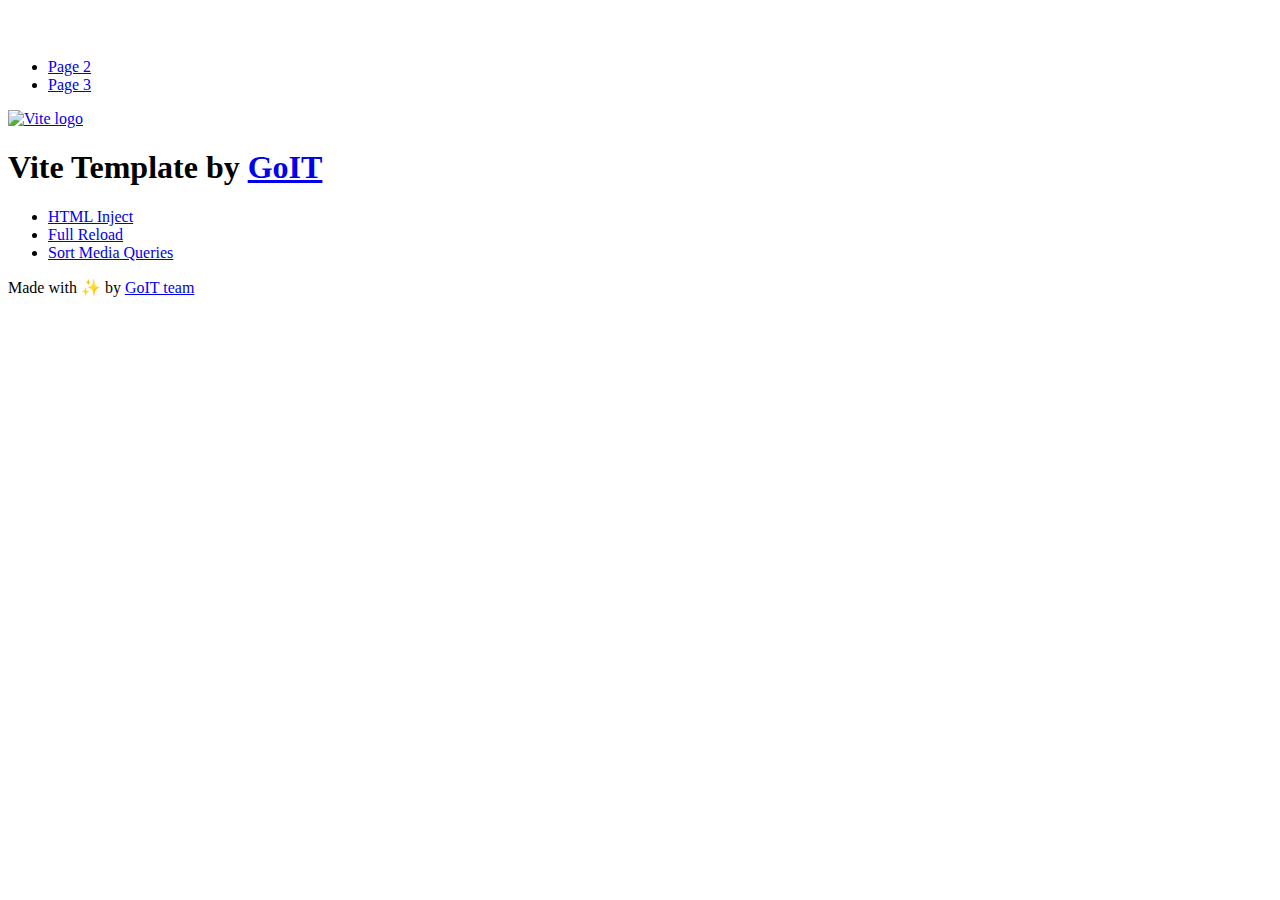
==== index.html @ 90341db1 "Deploying to gh-pages from @ ruslankozenko/goit-js-hw-09@24b28b09d78c9d849c903e86c3571c238fe5a2c3 🚀" ====
<!DOCTYPE html>
<html lang="en">
  <head>
    <meta charset="UTF-8" />
    <link rel="icon" type="image/svg+xml" href="/goit-js-hw-09/favicon.svg" />
    <meta name="viewport" content="width=device-width, initial-scale=1.0" />
    <title>Vanilla App Template</title>
    <script type="module" crossorigin src="/goit-js-hw-09/index.js"></script>
    <link rel="stylesheet" crossorigin href="/goit-js-hw-09/assets/styles-DvPDDfy5.css">
  </head>
  <body>
    <header class="header">
  <div class="container">
    <nav class="nav">
      <a class="nav-logo" href="./index.html" aria-label="Site logo">
        <svg class="nav-logo-icon" width="100" height="30">
          <use href="/goit-js-hw-09/assets/sprite-E8vg0sBb.svg#logo"></use>
        </svg>
      </a>
      <ul class="nav-list">
        <li class="nav-item">
          <a class="nav-link {=$highlight-act}" href="./page-2.html">Page 2</a>
        </li>
        <li class="nav-item">
          <a class="nav-link {=$highlight-curr}" href="./page-3.html">Page 3</a>
        </li>
      </ul>
    </nav>
  </div>
</header>


    <main>
      <!-- Loads the specified .html file -->
      <section class="vite-promo">
  <div class="container">
    <div class="vite-promo-thumb">
      <a
        class="vite-promo-link"
        href="https://vitejs.dev/"
        target="_blank"
        rel="noopener noreferrer"
        aria-label="Link to Vite official website"
        title="Vite.js  build tool"
      >
        <!-- Path to images as from index.html file -->
        <img
          class="pic"
          src="/goit-js-hw-09/assets/vite-logo-9o_aqrTe.png"
          alt="Vite logo"
          width="640"
          height="640"
        />
      </a>
    </div>
    <h1 class="main-title">
      <span class="main-title-gradient">Vite</span>
      Template by
      <a
        class="main-title-link"
        href="https://github.com/goitacademy/vanilla-app-template"
        target="_blank"
        rel="noopener noreferrer"
      >
        GoIT
      </a>
    </h1>
  </div>
</section>

      <article class="badges">
  <div class="container">
    <ul class="badges-list">
      <li class="badges-item">
        <a
          class="badges-link"
          href="https://www.npmjs.com/package/vite-plugin-html-inject"
          target="_blank"
          rel="noopener noreferrer"
        >
          HTML Inject
        </a>
      </li>
      <li class="badges-item">
        <a
          class="badges-link"
          href="https://www.npmjs.com/package/vite-plugin-full-reload"
          target="_blank"
          rel="noopener noreferrer"
        >
          Full Reload
        </a>
      </li>
      <li class="badges-item">
        <a
          class="badges-link"
          href="https://www.npmjs.com/package/postcss-sort-media-queries"
          target="_blank"
          rel="noopener noreferrer"
        >
          Sort Media Queries
        </a>
      </li>
    </ul>
  </div>
</article>

    </main>

    <footer class="footer">
  <div class="container">
    <p class="footer-desc">
      Made with ✨ by
      <a
        class="footer-link"
        href="https://goit.global/ua/"
        target="_blank"
        rel="noopener noreferrer"
      >
        GoIT team
      </a>
    </p>
  </div>
</footer>


  </body>
</html>
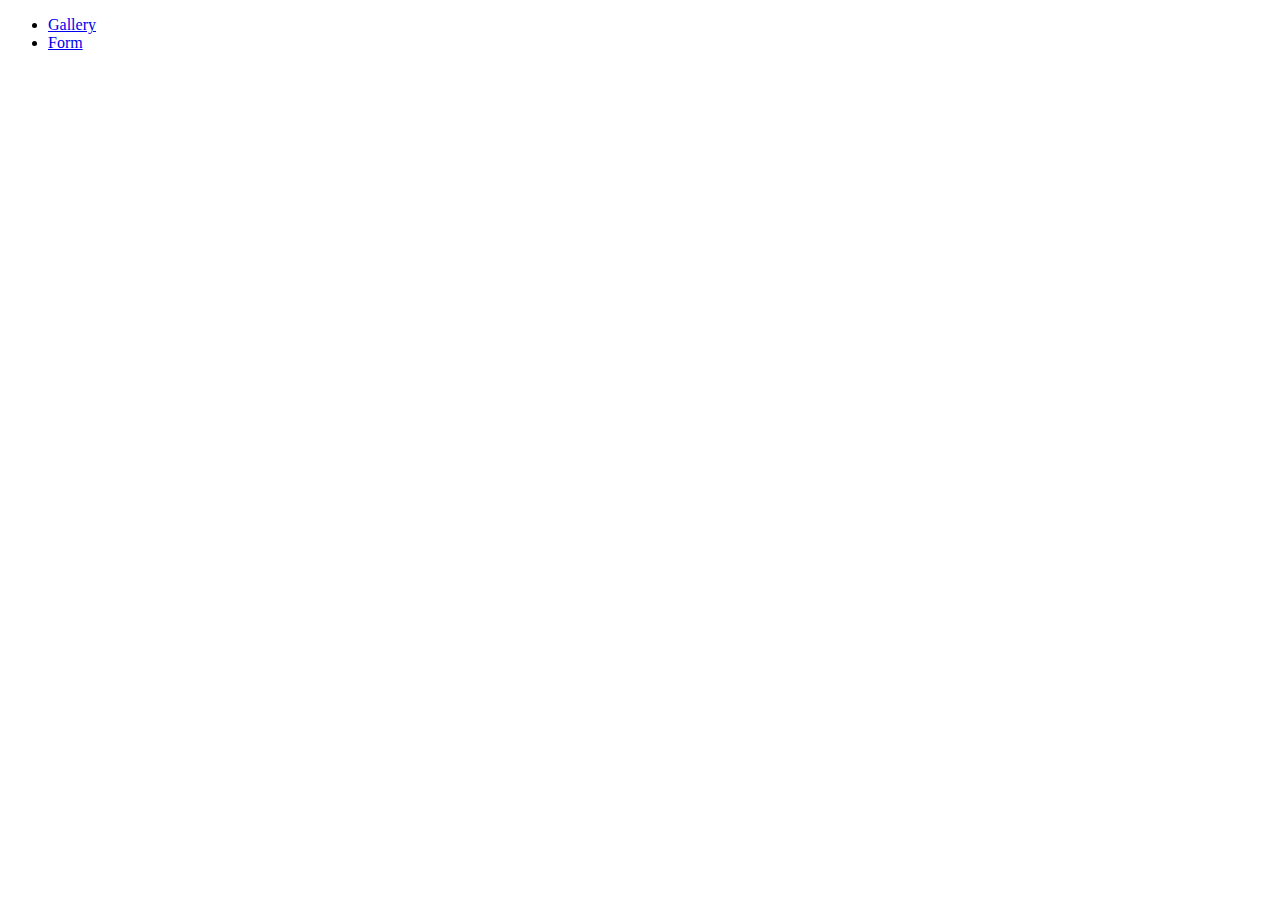
==== commit 607922a0: "Deploying to gh-pages from @ ruslankozenko/goit-js-hw-09@7cd7653e1c88f1c3bcb6e4f6e3c352e8267b2a62 🚀" ====
--- a/index.html
+++ b/index.html
@@ -2,127 +2,17 @@
 <html lang="en">
   <head>
     <meta charset="UTF-8" />
-    <link rel="icon" type="image/svg+xml" href="/goit-js-hw-09/favicon.svg" />
     <meta name="viewport" content="width=device-width, initial-scale=1.0" />
-    <title>Vanilla App Template</title>
-    <script type="module" crossorigin src="/goit-js-hw-09/index.js"></script>
-    <link rel="stylesheet" crossorigin href="/goit-js-hw-09/assets/styles-DvPDDfy5.css">
+    <title>JavaScript hw-09</title>
+    <script async type="module" crossorigin src="/goit-js-hw-09/assets/styles-l0sNRNKZ.js"></script>
   </head>
   <body>
-    <header class="header">
-  <div class="container">
-    <nav class="nav">
-      <a class="nav-logo" href="./index.html" aria-label="Site logo">
-        <svg class="nav-logo-icon" width="100" height="30">
-          <use href="/goit-js-hw-09/assets/sprite-E8vg0sBb.svg#logo"></use>
-        </svg>
-      </a>
-      <ul class="nav-list">
-        <li class="nav-item">
-          <a class="nav-link {=$highlight-act}" href="./page-2.html">Page 2</a>
-        </li>
-        <li class="nav-item">
-          <a class="nav-link {=$highlight-curr}" href="./page-3.html">Page 3</a>
-        </li>
-      </ul>
-    </nav>
-  </div>
-</header>
-
-
-    <main>
-      <!-- Loads the specified .html file -->
-      <section class="vite-promo">
-  <div class="container">
-    <div class="vite-promo-thumb">
-      <a
-        class="vite-promo-link"
-        href="https://vitejs.dev/"
-        target="_blank"
-        rel="noopener noreferrer"
-        aria-label="Link to Vite official website"
-        title="Vite.js  build tool"
-      >
-        <!-- Path to images as from index.html file -->
-        <img
-          class="pic"
-          src="/goit-js-hw-09/assets/vite-logo-9o_aqrTe.png"
-          alt="Vite logo"
-          width="640"
-          height="640"
-        />
-      </a>
-    </div>
-    <h1 class="main-title">
-      <span class="main-title-gradient">Vite</span>
-      Template by
-      <a
-        class="main-title-link"
-        href="https://github.com/goitacademy/vanilla-app-template"
-        target="_blank"
-        rel="noopener noreferrer"
-      >
-        GoIT
-      </a>
-    </h1>
-  </div>
-</section>
-
-      <article class="badges">
-  <div class="container">
-    <ul class="badges-list">
-      <li class="badges-item">
-        <a
-          class="badges-link"
-          href="https://www.npmjs.com/package/vite-plugin-html-inject"
-          target="_blank"
-          rel="noopener noreferrer"
-        >
-          HTML Inject
-        </a>
+    <ul class="nav-list">
+      <li class="nav-item">
+        <a href="./1-gallery.html">Gallery</a>
       </li>
-      <li class="badges-item">
-        <a
-          class="badges-link"
-          href="https://www.npmjs.com/package/vite-plugin-full-reload"
-          target="_blank"
-          rel="noopener noreferrer"
-        >
-          Full Reload
-        </a>
+      <li class="nav-item">
+        <a href="./2-form.html">Form</a>
       </li>
-      <li class="badges-item">
-        <a
-          class="badges-link"
-          href="https://www.npmjs.com/package/postcss-sort-media-queries"
-          target="_blank"
-          rel="noopener noreferrer"
-        >
-          Sort Media Queries
-        </a>
-      </li>
-    </ul>
-  </div>
-</article>
-
-    </main>
-
-    <footer class="footer">
-  <div class="container">
-    <p class="footer-desc">
-      Made with ✨ by
-      <a
-        class="footer-link"
-        href="https://goit.global/ua/"
-        target="_blank"
-        rel="noopener noreferrer"
-      >
-        GoIT team
-      </a>
-    </p>
-  </div>
-</footer>
-
-
-  </body>
+    </body>
 </html>
